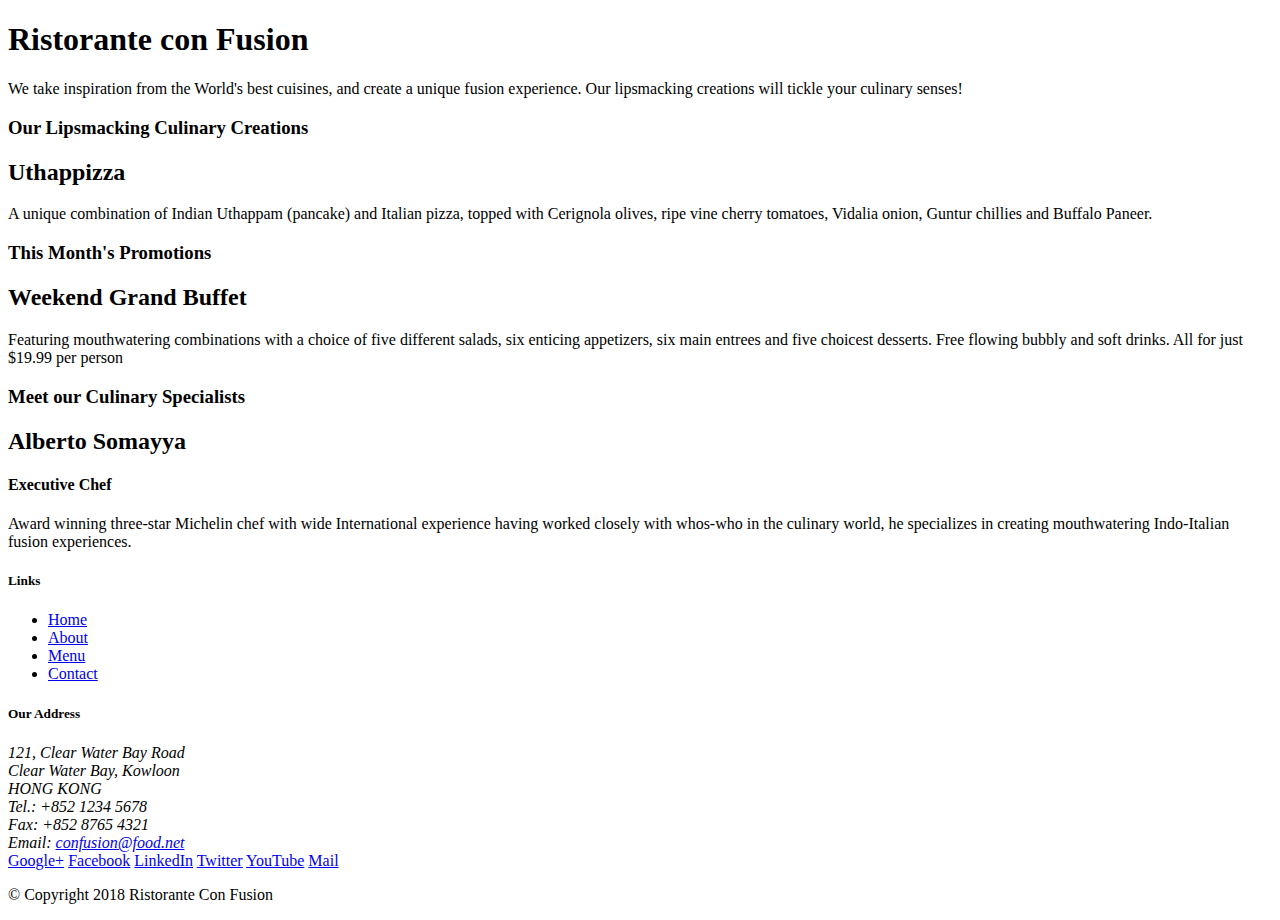
==== index.html @ eb123598 "Initial Commit" ====
<!DOCTYPE html>
<html lang="en">

<head>
    <title>Ristorante Con Fusion</title>
</head>

<body>

    <header>
        <div>
            <div>
                <div>
                    <h1>Ristorante con Fusion</h1>
                    <p>We take inspiration from the World's best cuisines, and create a unique fusion experience. Our lipsmacking creations will tickle your culinary senses!</p>
                </div>
                <div>
                </div>
            </div>
        </div>
    </header>

    <div>
        <div>
            <div>
                <h3>Our Lipsmacking Culinary Creations</h3>
            </div>
            <div>
                <h2>Uthappizza</h2>
                <p>A unique combination of Indian Uthappam (pancake) and Italian pizza, topped with Cerignola olives, ripe vine cherry tomatoes, Vidalia onion, Guntur chillies and Buffalo Paneer.</p>
            </div>
        </div>


        <div>
            <div>
                <h3>This Month's Promotions</h3>
            </div>
            <div>
                <h2>Weekend Grand Buffet</h2>
                <p>Featuring mouthwatering combinations with a choice of five different salads, six enticing appetizers, six main entrees and five choicest desserts. Free flowing bubbly and soft drinks. All for just $19.99 per person </p>
            </div>
        </div>

        <div>
            <div>
                <h3>Meet our Culinary Specialists</h3>
            </div>
            <div>
                <h2>Alberto Somayya</h2>
                <h4>Executive Chef</h4>
                <p>Award winning three-star Michelin chef with wide International experience having worked closely with whos-who in the culinary world, he specializes in creating mouthwatering Indo-Italian fusion experiences. </p>
            </div>
        </div>
    </div>

    <footer>
        <div>
            <div>             
                <div>
                    <h5>Links</h5>
                    <ul>
                        <li><a href="#">Home</a></li>
                        <li><a href="#">About</a></li>
                        <li><a href="#">Menu</a></li>
                        <li><a href="#">Contact</a></li>
                    </ul>
                </div>
                <div>
                    <h5>Our Address</h5>
                    <address>
		              121, Clear Water Bay Road<br>
		              Clear Water Bay, Kowloon<br>
		              HONG KONG<br>
		              Tel.: +852 1234 5678<br>
		              Fax: +852 8765 4321<br>
		              Email: <a href="mailto:confusion@food.net">confusion@food.net</a>
		           </address>
                </div>
                <div>
                    <div>
                        <a href="http://google.com/+">Google+</a>
                        <a href="http://www.facebook.com/profile.php?id=">Facebook</a>
                        <a href="http://www.linkedin.com/in/">LinkedIn</a>
                        <a href="http://twitter.com/">Twitter</a>
                        <a href="http://youtube.com/">YouTube</a>
                        <a href="mailto:">Mail</a>
                    </div>
                </div>
           </div>
           <div>             
                <div>
                    <p>© Copyright 2018 Ristorante Con Fusion</p>
                </div>
           </div>
        </div>
    </footer>

</body>

</html>
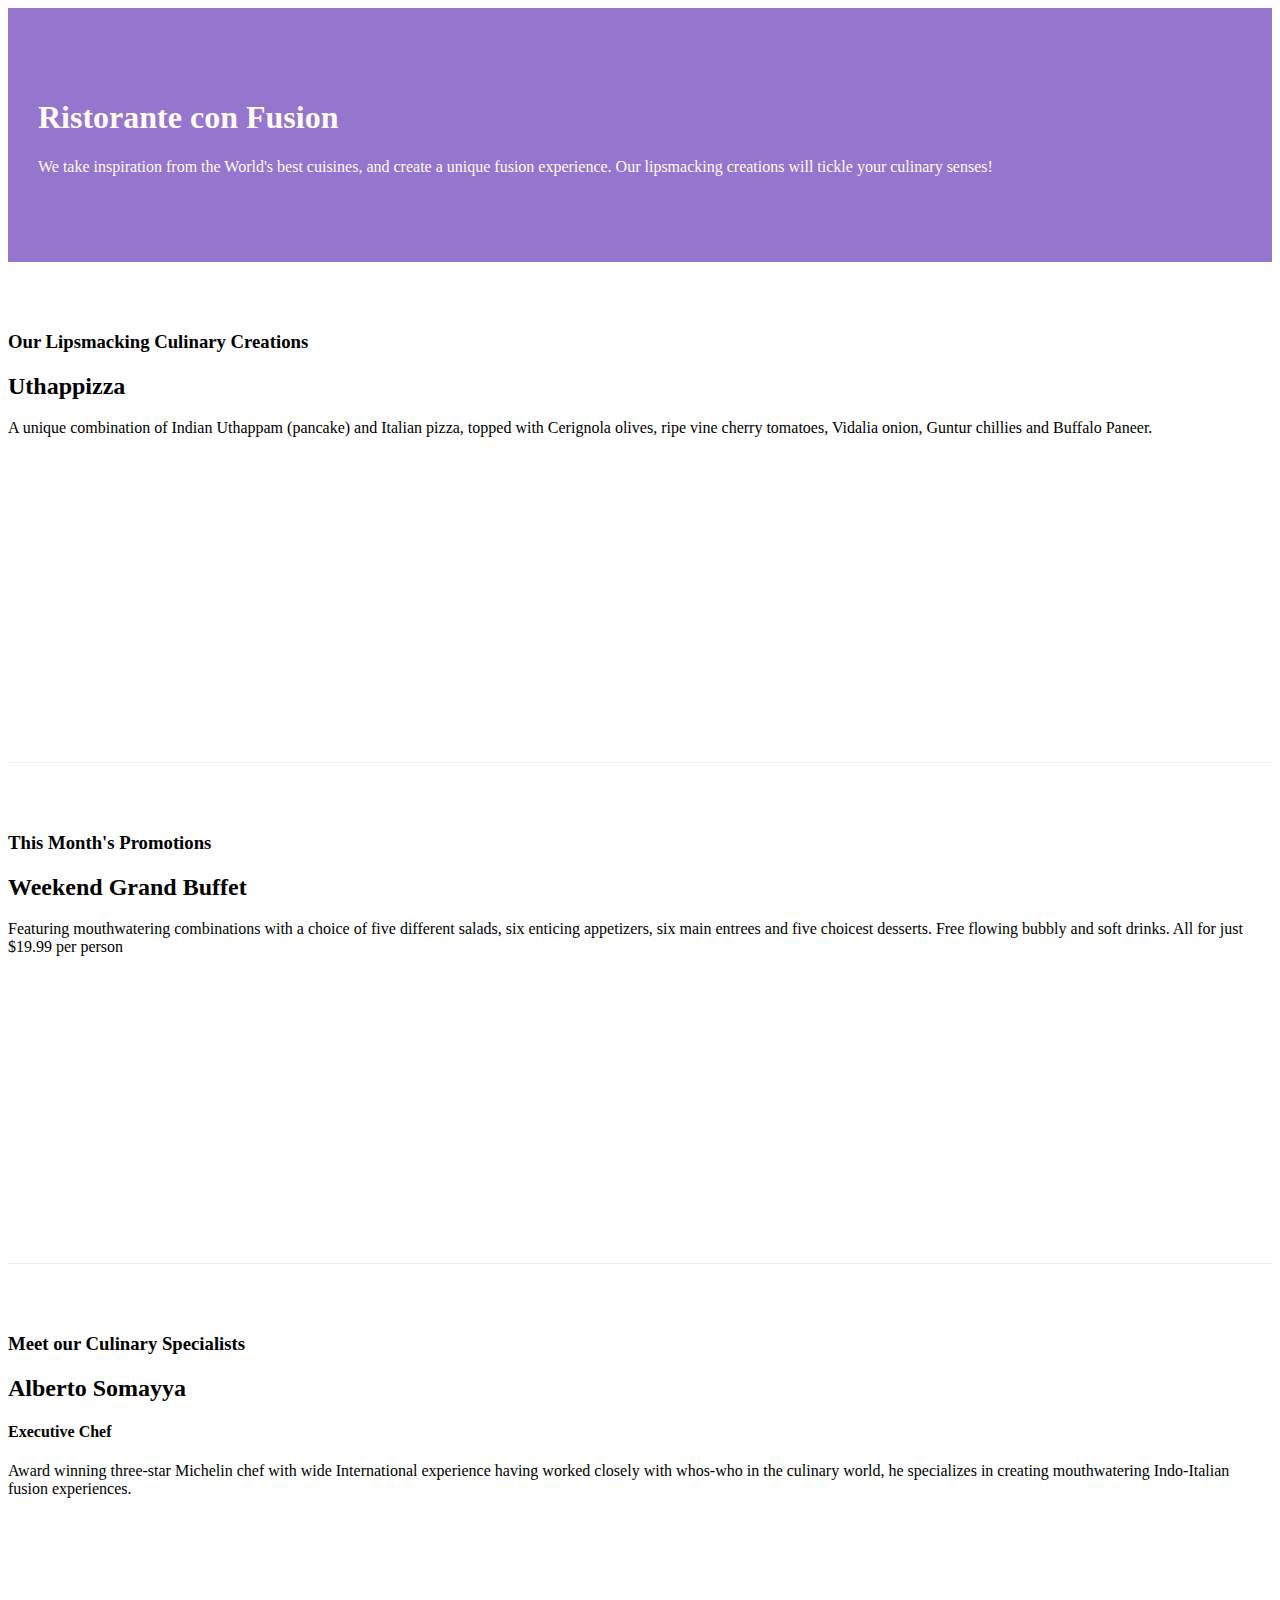
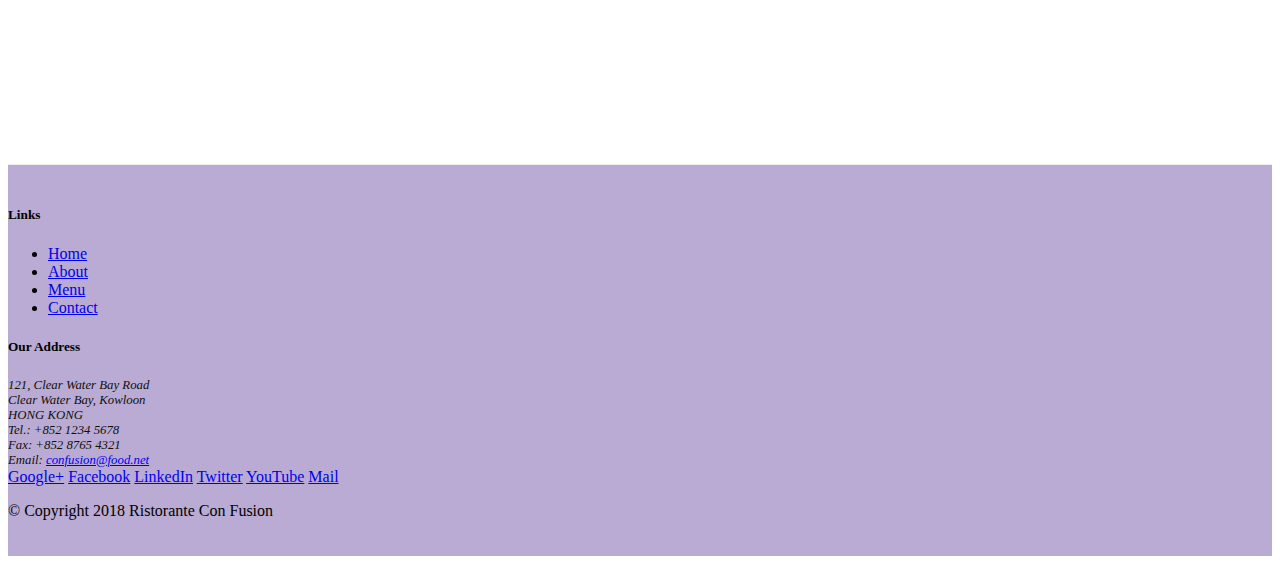
==== commit 7f584191: "Bootstrap Grid Part-2" ====
--- a/index.html
+++ b/index.html
@@ -2,51 +2,59 @@
 <html lang="en">
 
 <head>
+    <!-- Required meta tags always come first -->
+    <meta charset="utf-8">
+    <meta name="viewport" content="width=device-width, initial-scale=1, shrink-to-fit=no">
+    <meta http-equiv="x-ua-compatible" content="ie=edge">
+
+    <!-- Bootstrap CSS -->
+    <link rel="stylesheet" href="node_modules/bootstrap/dist/css/bootstrap.min.css">
+    <link rel="stylesheet" href="css/style.css">
     <title>Ristorante Con Fusion</title>
 </head>
 
 <body>
 
-    <header>
-        <div>
-            <div>
-                <div>
+    <header class="jumbotron">
+        <div class="container">
+            <div class="row row-header">
+                <div class="col-12 col-sm-6">
                     <h1>Ristorante con Fusion</h1>
                     <p>We take inspiration from the World's best cuisines, and create a unique fusion experience. Our lipsmacking creations will tickle your culinary senses!</p>
                 </div>
-                <div>
+                <div class="col-12 col-sm">
                 </div>
             </div>
         </div>
     </header>
 
-    <div>
-        <div>
-            <div>
+    <div class="container">
+        <div class="row row-content align-items-center">
+            <div class="col-12 col-sm-4 order-sm-last col-md-3">
                 <h3>Our Lipsmacking Culinary Creations</h3>
             </div>
-            <div>
+            <div class="col col-sm order-sm-first col-md">
                 <h2>Uthappizza</h2>
                 <p>A unique combination of Indian Uthappam (pancake) and Italian pizza, topped with Cerignola olives, ripe vine cherry tomatoes, Vidalia onion, Guntur chillies and Buffalo Paneer.</p>
             </div>
         </div>
 
 
-        <div>
-            <div>
+        <div class="row row-content align-items-center">
+            <div class="col-12 col-sm-4 col-md-3">
                 <h3>This Month's Promotions</h3>
             </div>
-            <div>
+            <div class="col col-sm col-md">
                 <h2>Weekend Grand Buffet</h2>
                 <p>Featuring mouthwatering combinations with a choice of five different salads, six enticing appetizers, six main entrees and five choicest desserts. Free flowing bubbly and soft drinks. All for just $19.99 per person </p>
             </div>
         </div>
 
-        <div>
-            <div>
+        <div class="row row-content align-items-center">
+            <div class="col-12 col-sm-4 order-sm-last col-md-3">
                 <h3>Meet our Culinary Specialists</h3>
             </div>
-            <div>
+            <div class="col col-sm  order-sm-first col-md">
                 <h2>Alberto Somayya</h2>
                 <h4>Executive Chef</h4>
                 <p>Award winning three-star Michelin chef with wide International experience having worked closely with whos-who in the culinary world, he specializes in creating mouthwatering Indo-Italian fusion experiences. </p>
@@ -54,19 +62,19 @@
         </div>
     </div>
 
-    <footer>
-        <div>
-            <div>             
-                <div>
+    <footer class="footers">
+        <div class="container">
+            <div class="row">             
+                <div class="col-4 offset-1 col-sm-2">
                     <h5>Links</h5>
-                    <ul>
+                    <ul class="list-unstyled">
                         <li><a href="#">Home</a></li>
                         <li><a href="#">About</a></li>
                         <li><a href="#">Menu</a></li>
                         <li><a href="#">Contact</a></li>
                     </ul>
                 </div>
-                <div>
+                <div class="col-7 col-sm-5">
                     <h5>Our Address</h5>
                     <address>
 		              121, Clear Water Bay Road<br>
@@ -77,8 +85,8 @@
 		              Email: <a href="mailto:confusion@food.net">confusion@food.net</a>
 		           </address>
                 </div>
-                <div>
-                    <div>
+                <div class="col-12 col-sm-4 align-self-center">
+                    <div class="text-center">
                         <a href="http://google.com/+">Google+</a>
                         <a href="http://www.facebook.com/profile.php?id=">Facebook</a>
                         <a href="http://www.linkedin.com/in/">LinkedIn</a>
@@ -88,14 +96,17 @@
                     </div>
                 </div>
            </div>
-           <div>             
-                <div>
+           <div class="row justify-content-center">             
+                <div class="col-auto">
                     <p>© Copyright 2018 Ristorante Con Fusion</p>
                 </div>
            </div>
         </div>
     </footer>
-
+    <!-- jQuery first, then Popper.js, then Bootstrap JS. -->
+    <script src="node_modules/jquery/dist/jquery.slim.min.js"></script>
+    <script src="node_modules/popper.js/dist/umd/popper.min.js"></script>
+    <script src="node_modules/bootstrap/dist/js/bootstrap.min.js"></script>
 </body>
 
 </html>--- a/css/style.css
+++ b/css/style.css
@@ -0,0 +1,30 @@
+.row-header{
+    margin:0px auto;
+    padding:0px;
+}
+
+.row-content {
+    margin:0px auto;
+    padding: 50px 0px 50px 0px;
+    border-bottom: 1px ridge;
+    min-height:400px;
+}
+
+.footers{
+    background-color: #b9abd3;
+    margin:0px auto;
+    padding: 20px 0px 20px 0px;
+}
+
+.jumbotron {
+    padding:70px 30px 70px 30px;
+    margin:0px auto;
+    background: #9575CD ;
+    color:floralwhite;
+}
+
+address{
+    font-size:80%;
+    margin:0px;
+    color:#0f0f0f;
+}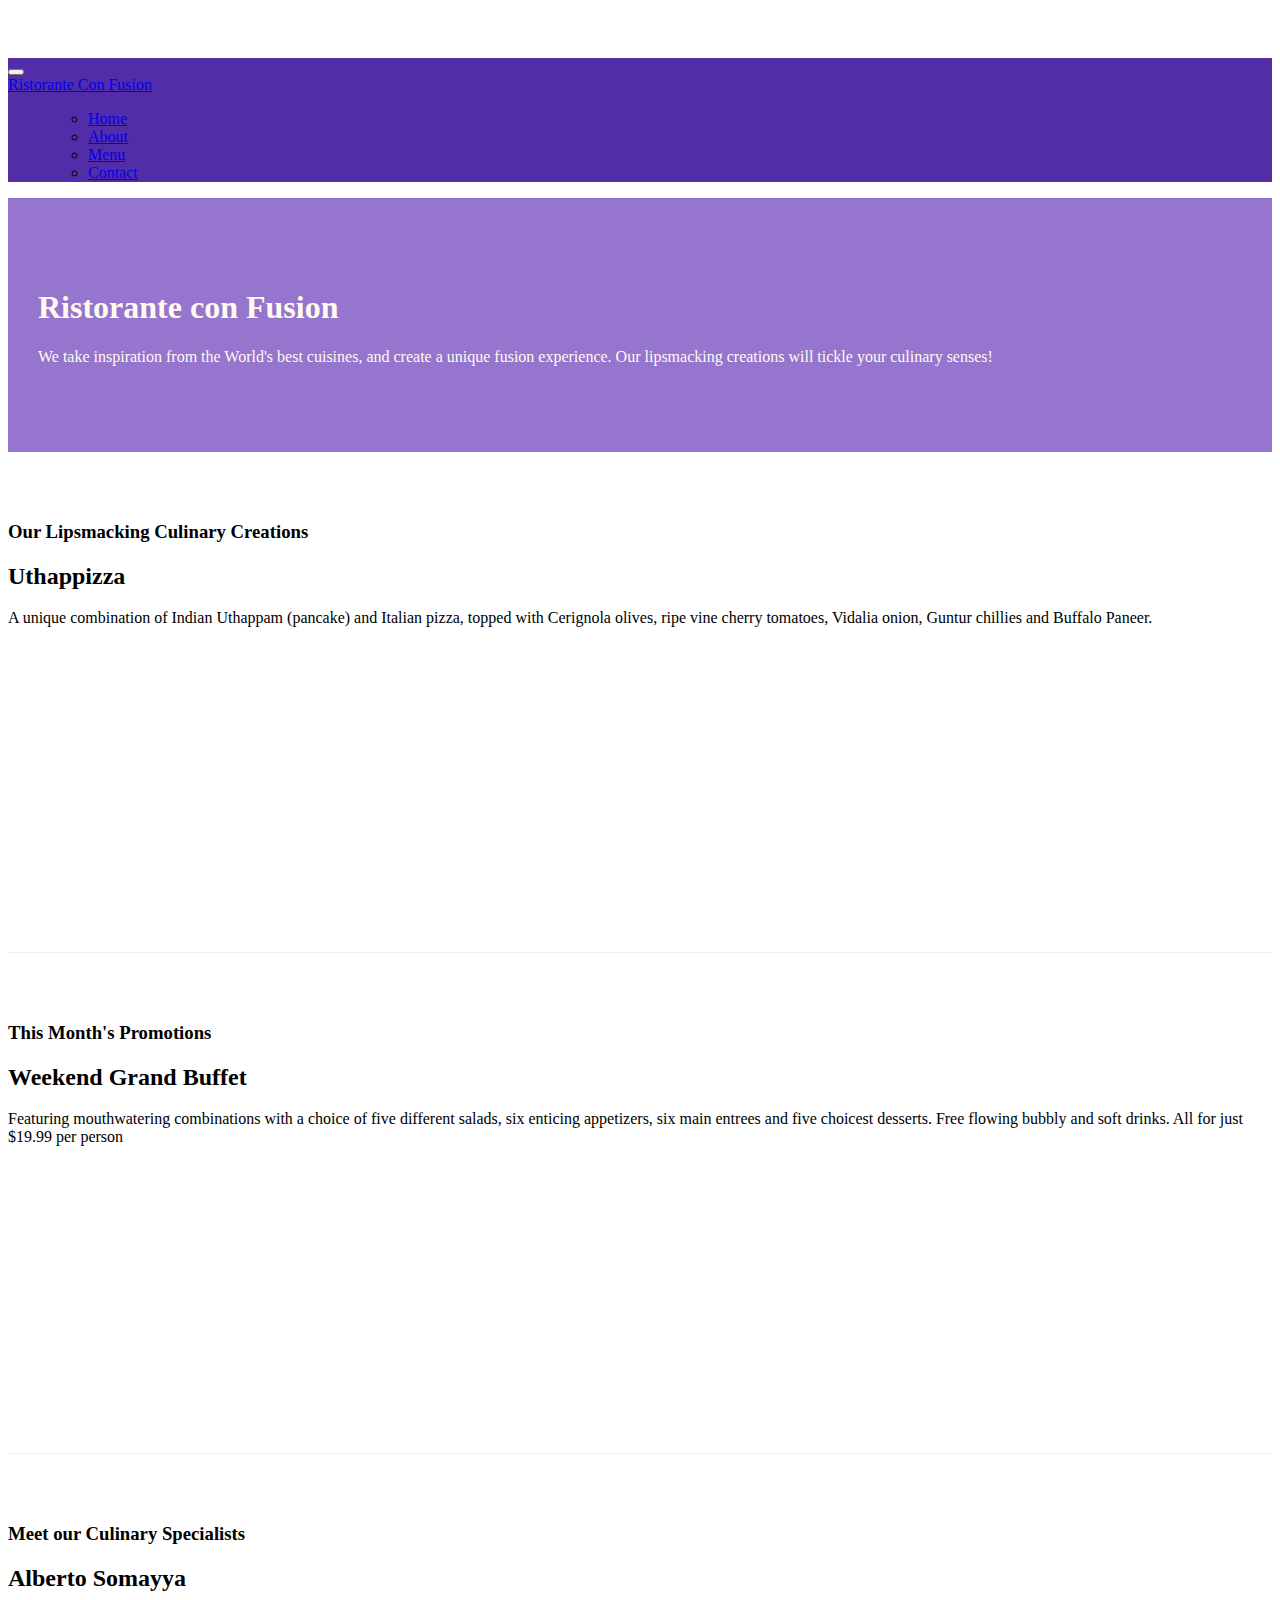
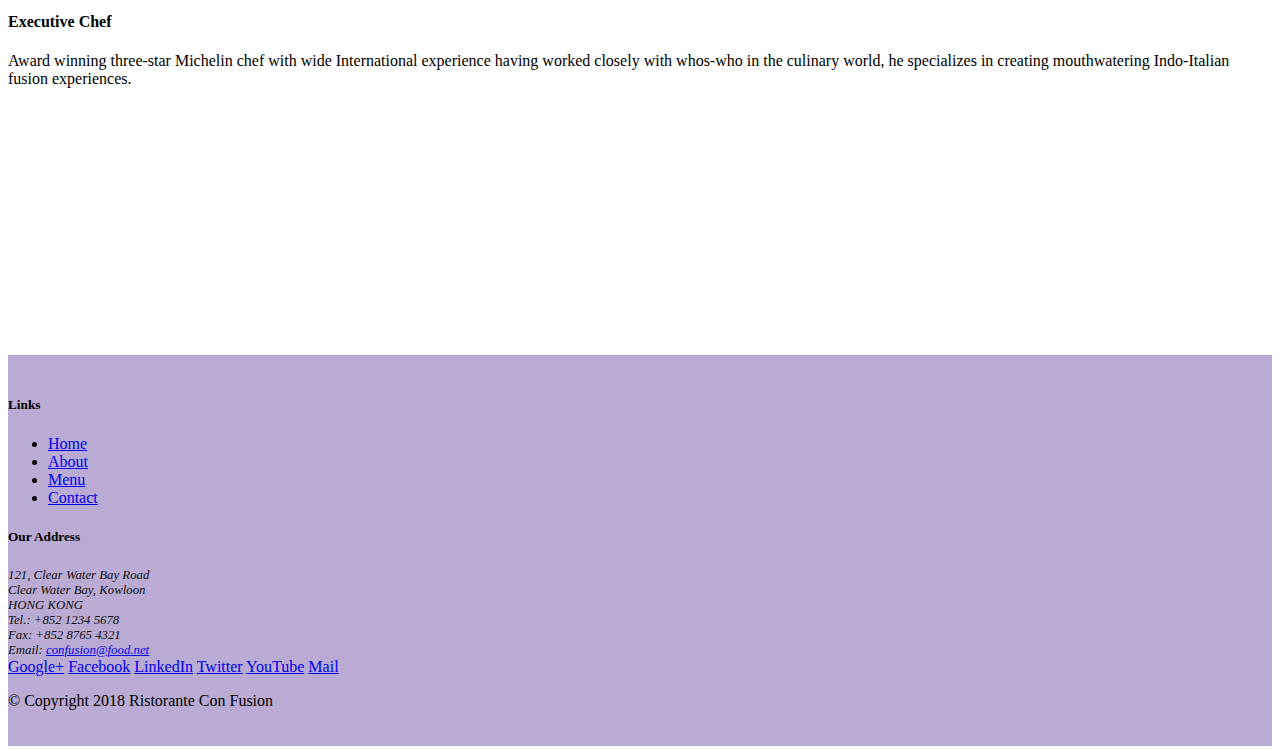
==== commit b309106c: "Navbar And Breadcumb Added" ====
--- a/index.html
+++ b/index.html
@@ -14,6 +14,26 @@
 </head>
 
 <body>
+
+    <nav class="navbar navbar-dark navbar-expand-sm fixed-top">
+        <button class="navbar-toggler" type="button" data-toggle="collapse" data-target="#Navbar">
+            <span class="navbar-toggler-icon"></span>
+        </button>
+        <div class="container">
+           <a class="navbar-brand" href="#">Ristorante Con Fusion</a>
+
+           <div class="collapse navbar-collapse" id="Navbar">
+            <ul class="navbar-nav mr-auto"> 
+                <ul class="navbar-nav mr-auto">
+                    <li class="nav-item active"><a class="nav-link" href="#">Home</a></li>
+                    <li class="nav-item"><a class="nav-link" href="./aboutus.html">About</a></li>
+                    <li class="nav-item"><a class="nav-link" href="#">Menu</a></li>
+                    <li class="nav-item"><a class="nav-link" href="#">Contact</a></li>
+                </ul>  
+        </div>          
+        </div>
+    </nav>
+
 
     <header class="jumbotron">
         <div class="container">
@@ -68,8 +88,8 @@
                 <div class="col-4 offset-1 col-sm-2">
                     <h5>Links</h5>
                     <ul class="list-unstyled">
-                        <li><a href="#">Home</a></li>
-                        <li><a href="#">About</a></li>
+                        <li><a href="./index.html">Home</a></li>
+                        <li><a href="./aboutus.html">About</a></li>
                         <li><a href="#">Menu</a></li>
                         <li><a href="#">Contact</a></li>
                     </ul>
--- a/css/style.css
+++ b/css/style.css
@@ -27,4 +27,12 @@
     font-size:80%;
     margin:0px;
     color:#0f0f0f;
+}
+body{
+    padding:50px 0px 0px 0px;
+    z-index:0;
+}
+
+.navbar-dark {
+     background-color: #512DA8;
 }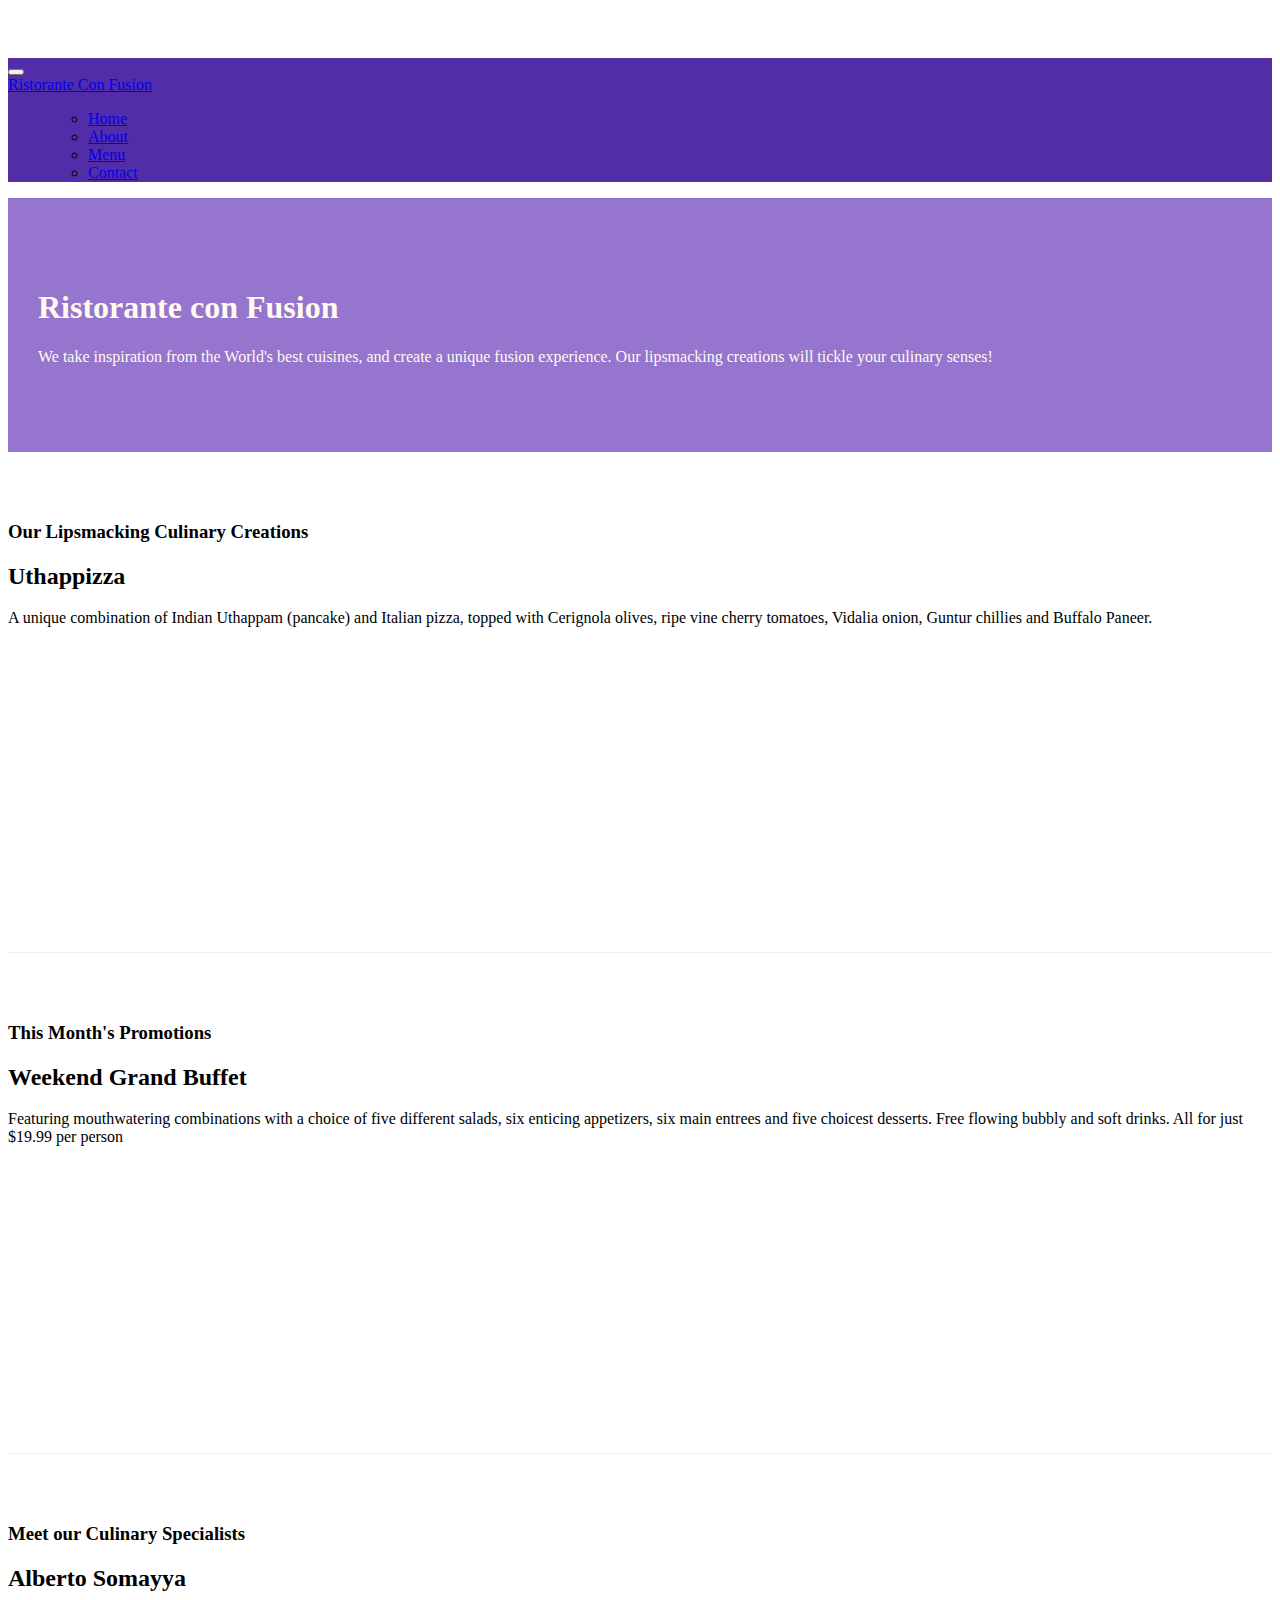
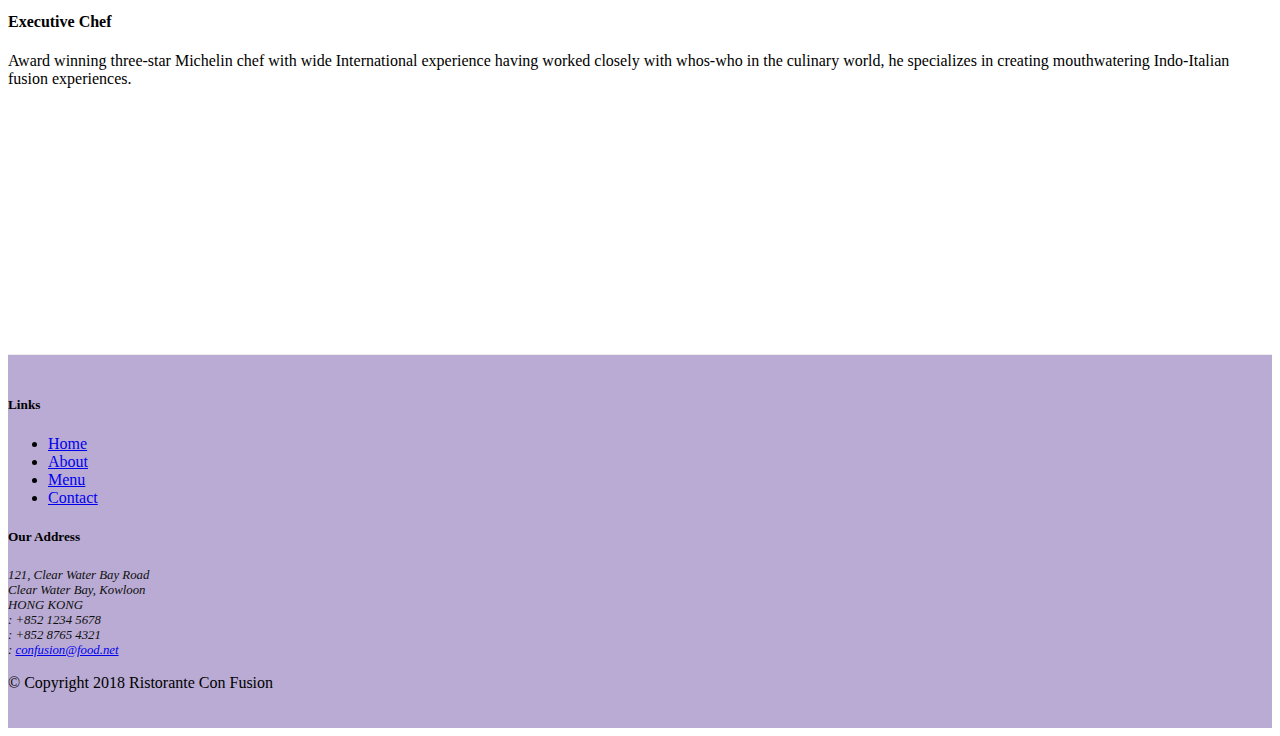
==== commit 69767072: "Icon Fonts Added" ====
--- a/index.html
+++ b/index.html
@@ -9,6 +9,8 @@
 
     <!-- Bootstrap CSS -->
     <link rel="stylesheet" href="node_modules/bootstrap/dist/css/bootstrap.min.css">
+    <link rel="stylesheet" href="node_modules/font-awesome/css/font-awesome.min.css">
+    <link rel="stylesheet" href="node_modules/bootstrap-social/bootstrap-social.css">
     <link rel="stylesheet" href="css/style.css">
     <title>Ristorante Con Fusion</title>
 </head>
@@ -25,10 +27,10 @@
            <div class="collapse navbar-collapse" id="Navbar">
             <ul class="navbar-nav mr-auto"> 
                 <ul class="navbar-nav mr-auto">
-                    <li class="nav-item active"><a class="nav-link" href="#">Home</a></li>
-                    <li class="nav-item"><a class="nav-link" href="./aboutus.html">About</a></li>
-                    <li class="nav-item"><a class="nav-link" href="#">Menu</a></li>
-                    <li class="nav-item"><a class="nav-link" href="#">Contact</a></li>
+                    <li class="nav-item active"><a class="nav-link" href="./index.html"><span class="fa fa-home fa-lg"></span> Home</a></li>
+                    <li class="nav-item"><a class="nav-link" href="./aboutus.html"><span class="fa fa-info fa-lg"></span> About</a></li>
+                    <li class="nav-item"><a class="nav-link" href="#"><span class="fa fa-list fa-lg"></span> Menu</a></li>
+                    <li class="nav-item"><a class="nav-link" href="#"><span class="fa fa-address-card fa-lg"></span> Contact</a></li>
                 </ul>  
         </div>          
         </div>
@@ -100,19 +102,20 @@
 		              121, Clear Water Bay Road<br>
 		              Clear Water Bay, Kowloon<br>
 		              HONG KONG<br>
-		              Tel.: +852 1234 5678<br>
-		              Fax: +852 8765 4321<br>
-		              Email: <a href="mailto:confusion@food.net">confusion@food.net</a>
+		              <i class="fa fa-phone fa-lg"></i>: +852 1234 5678<br>
+                      <i class="fa fa-fax fa-lg"></i>: +852 8765 4321<br>
+                      <i class="fa fa-envelope fa-lg"></i>: 
+                      <a href="mailto:confusion@food.net">confusion@food.net</a>
 		           </address>
                 </div>
                 <div class="col-12 col-sm-4 align-self-center">
                     <div class="text-center">
-                        <a href="http://google.com/+">Google+</a>
-                        <a href="http://www.facebook.com/profile.php?id=">Facebook</a>
-                        <a href="http://www.linkedin.com/in/">LinkedIn</a>
-                        <a href="http://twitter.com/">Twitter</a>
-                        <a href="http://youtube.com/">YouTube</a>
-                        <a href="mailto:">Mail</a>
+                        <a class="btn btn-social-icon btn-google" href="http://google.com/+"><i class="fa fa-google-plus"></i></a>
+                        <a class="btn btn-social-icon btn-facebook" href="http://www.facebook.com/profile.php?id="><i class="fa fa-facebook"></i></a>
+                        <a class="btn btn-social-icon btn-linkedin" href="http://www.linkedin.com/in/"><i class="fa fa-linkedin"></i></a>
+                        <a class="btn btn-social-icon btn-twitter" href="http://twitter.com/"><i class="fa fa-twitter"></i></a>
+                        <a class="btn btn-social-icon btn-google" href="http://youtube.com/"><i class="fa fa-youtube"></i></a>
+                        <a class="btn btn-social-icon" href="mailto:"><i class="fa fa-envelope-o"></i></a>
                     </div>
                 </div>
            </div>
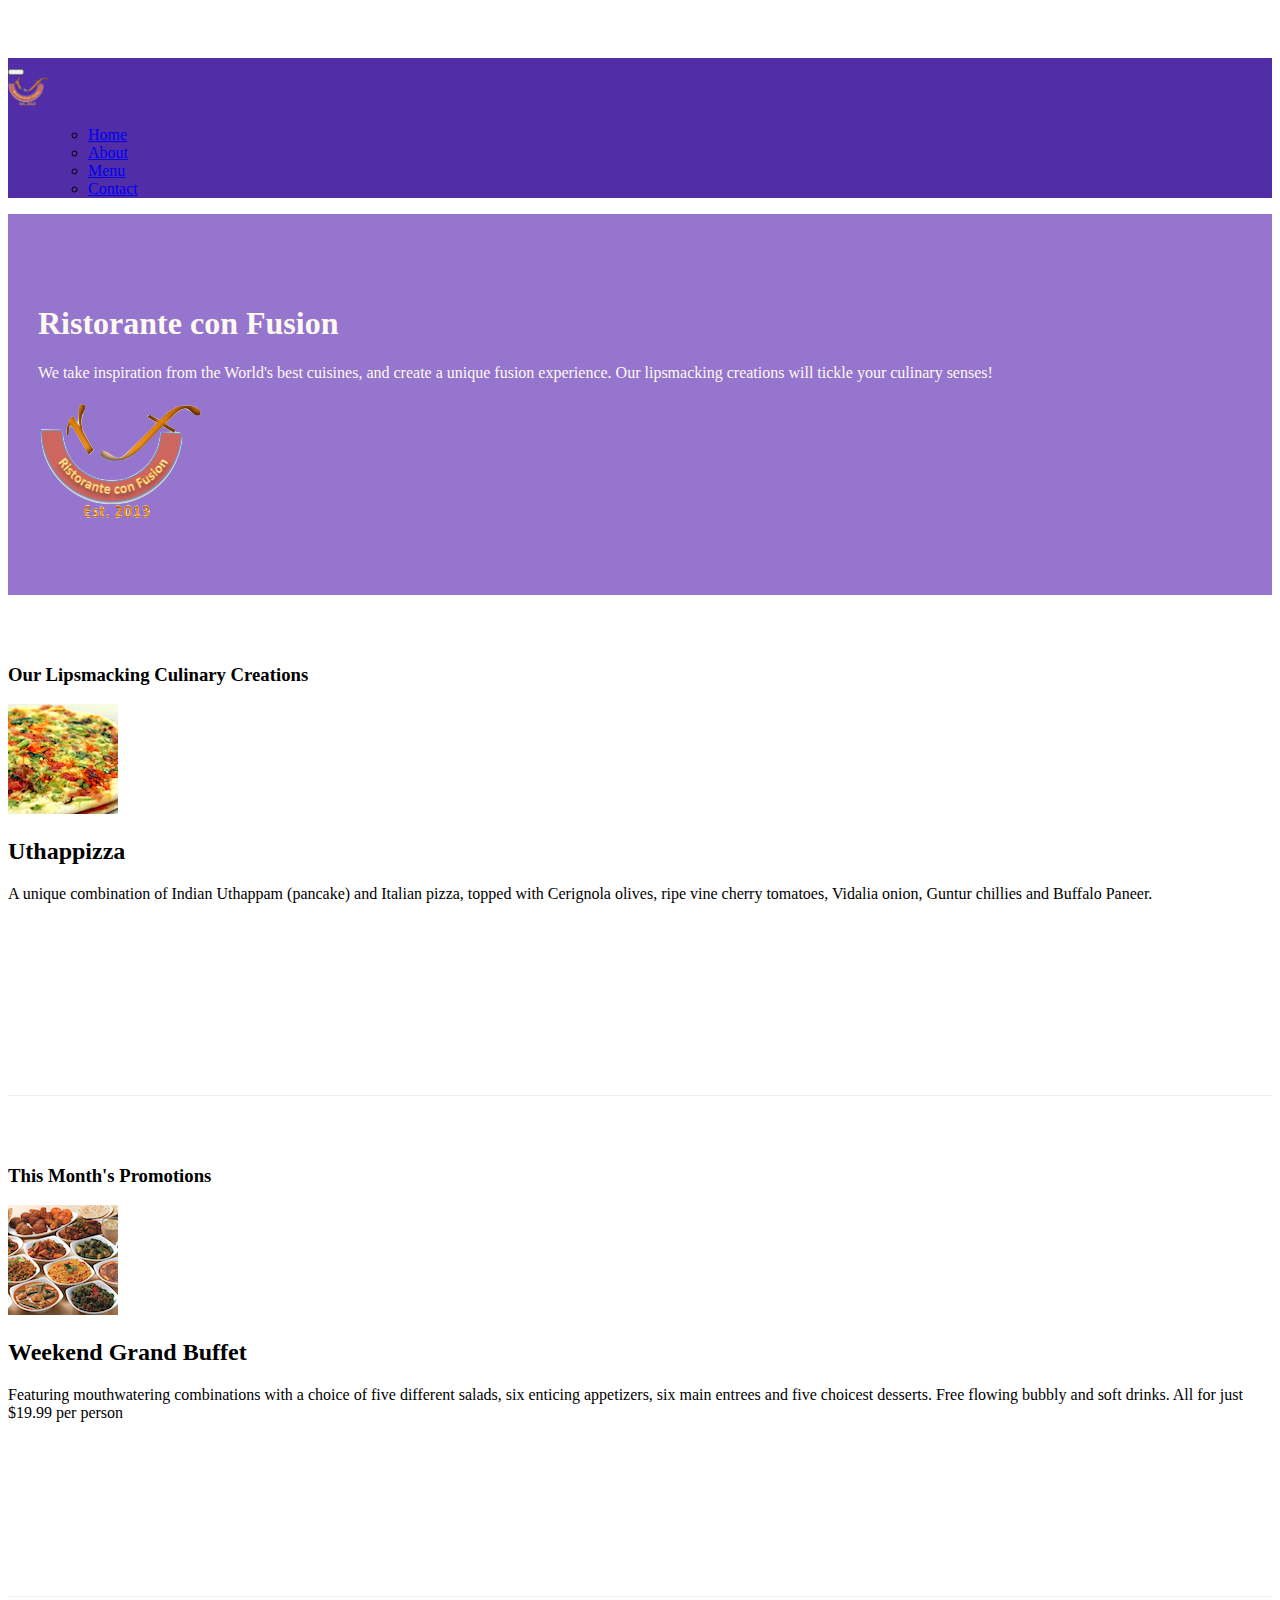
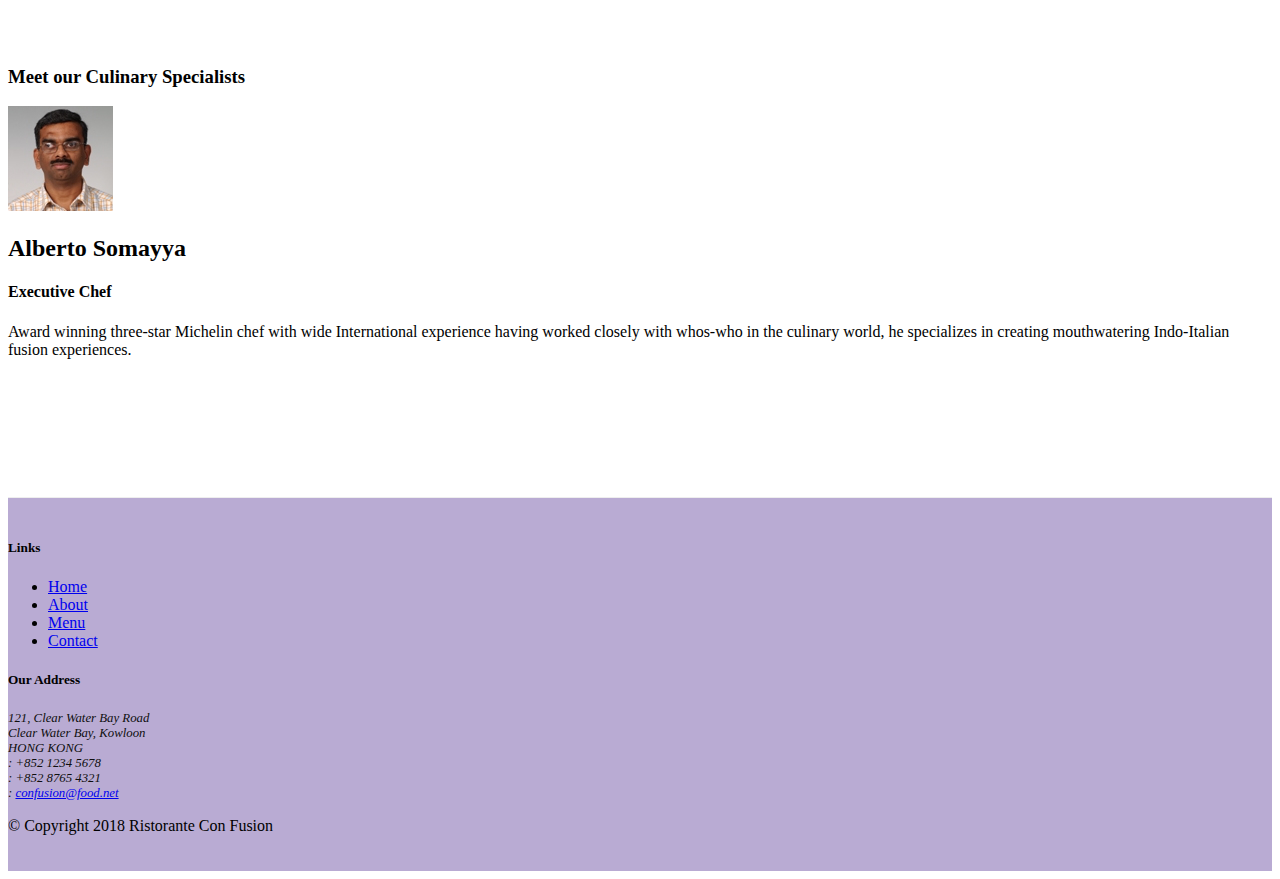
==== commit eb346d38: "Index- Images And Media Added" ====
--- a/index.html
+++ b/index.html
@@ -22,7 +22,7 @@
             <span class="navbar-toggler-icon"></span>
         </button>
         <div class="container">
-           <a class="navbar-brand" href="#">Ristorante Con Fusion</a>
+            <a class="navbar-brand mr-auto" href="./index.html"><img src="img/logo.png" height="30" width="41"></a>
 
            <div class="collapse navbar-collapse" id="Navbar">
             <ul class="navbar-nav mr-auto"> 
@@ -30,7 +30,7 @@
                     <li class="nav-item active"><a class="nav-link" href="./index.html"><span class="fa fa-home fa-lg"></span> Home</a></li>
                     <li class="nav-item"><a class="nav-link" href="./aboutus.html"><span class="fa fa-info fa-lg"></span> About</a></li>
                     <li class="nav-item"><a class="nav-link" href="#"><span class="fa fa-list fa-lg"></span> Menu</a></li>
-                    <li class="nav-item"><a class="nav-link" href="#"><span class="fa fa-address-card fa-lg"></span> Contact</a></li>
+                    <li class="nav-item"><a class="nav-link" href="./contactus.html"><span class="fa fa-address-card fa-lg"></span> Contact</a></li>
                 </ul>  
         </div>          
         </div>
@@ -44,7 +44,8 @@
                     <h1>Ristorante con Fusion</h1>
                     <p>We take inspiration from the World's best cuisines, and create a unique fusion experience. Our lipsmacking creations will tickle your culinary senses!</p>
                 </div>
-                <div class="col-12 col-sm">
+                     <div class="col-12 col-sm align-self-center">
+                    <img src="img/logo.png" class="img-fluid">
                 </div>
             </div>
         </div>
@@ -56,19 +57,34 @@
                 <h3>Our Lipsmacking Culinary Creations</h3>
             </div>
             <div class="col col-sm order-sm-first col-md">
-                <h2>Uthappizza</h2>
-                <p>A unique combination of Indian Uthappam (pancake) and Italian pizza, topped with Cerignola olives, ripe vine cherry tomatoes, Vidalia onion, Guntur chillies and Buffalo Paneer.</p>
+                <div class="media">
+                    <img class="d-flex mr-3 img-thumbnail align-self-center"
+                            src="img/uthappizza.png" alt="Uthappizza">
+                    <div class="media-body">
+                        <h2 class="mt-0">Uthappizza</h2>
+                        <p class="d-none d-sm-block">A unique combination of Indian Uthappam (pancake) and
+                            Italian pizza, topped with Cerignola olives, ripe vine
+                            cherry tomatoes, Vidalia onion, Guntur chillies and
+                            Buffalo Paneer.</p>
+                    </div>
+                </div>
             </div>
         </div>
 
-
         <div class="row row-content align-items-center">
-            <div class="col-12 col-sm-4 col-md-3">
+            <div class="col-12 col-sm-4 order-sm-first col-md-3">
                 <h3>This Month's Promotions</h3>
             </div>
-            <div class="col col-sm col-md">
-                <h2>Weekend Grand Buffet</h2>
-                <p>Featuring mouthwatering combinations with a choice of five different salads, six enticing appetizers, six main entrees and five choicest desserts. Free flowing bubbly and soft drinks. All for just $19.99 per person </p>
+            <div class="col col-sm order-sm-last col-md">
+                <div class="media">
+                    <img class="d-flex mr-3 img-thumbnail align-self-center"
+                            src="img/buffet.png" alt="Uthappizza">
+                    <div class="media-body">
+                        <h2 class="mt-0">Weekend Grand Buffet</h2>
+                        <p class="d-none d-sm-block">Featuring mouthwatering combinations with a choice of five different salads, six enticing appetizers, six main entrees and five choicest desserts. Free flowing bubbly and soft drinks. All for just $19.99 per person </p>
+                    </p>
+                    </div>
+                </div>
             </div>
         </div>
 
@@ -77,9 +93,19 @@
                 <h3>Meet our Culinary Specialists</h3>
             </div>
             <div class="col col-sm  order-sm-first col-md">
-                <h2>Alberto Somayya</h2>
-                <h4>Executive Chef</h4>
-                <p>Award winning three-star Michelin chef with wide International experience having worked closely with whos-who in the culinary world, he specializes in creating mouthwatering Indo-Italian fusion experiences. </p>
+                <div class="media">
+                    <img class="d-flex mr-3 img-thumbnail align-self-center"
+                            src="img/alberto.png" alt="Alberto Somayya">
+                    <div class="media-body">
+                        <h2 class="mt-0">Alberto Somayya</h2>
+                        <h4>Executive Chef</h4>
+                        <p class="d-none d-sm-block">Award winning three-star Michelin chef with wide
+                            International experience having worked closely with
+                            whos-who in the culinary world, he specializes in
+                            creating mouthwatering Indo-Italian fusion experiences.
+                         </p>
+                    </div>
+                </div>
             </div>
         </div>
     </div>
@@ -93,7 +119,7 @@
                         <li><a href="./index.html">Home</a></li>
                         <li><a href="./aboutus.html">About</a></li>
                         <li><a href="#">Menu</a></li>
-                        <li><a href="#">Contact</a></li>
+                        <li><a href="./contactus.html">Contact</a></li>
                     </ul>
                 </div>
                 <div class="col-7 col-sm-5">
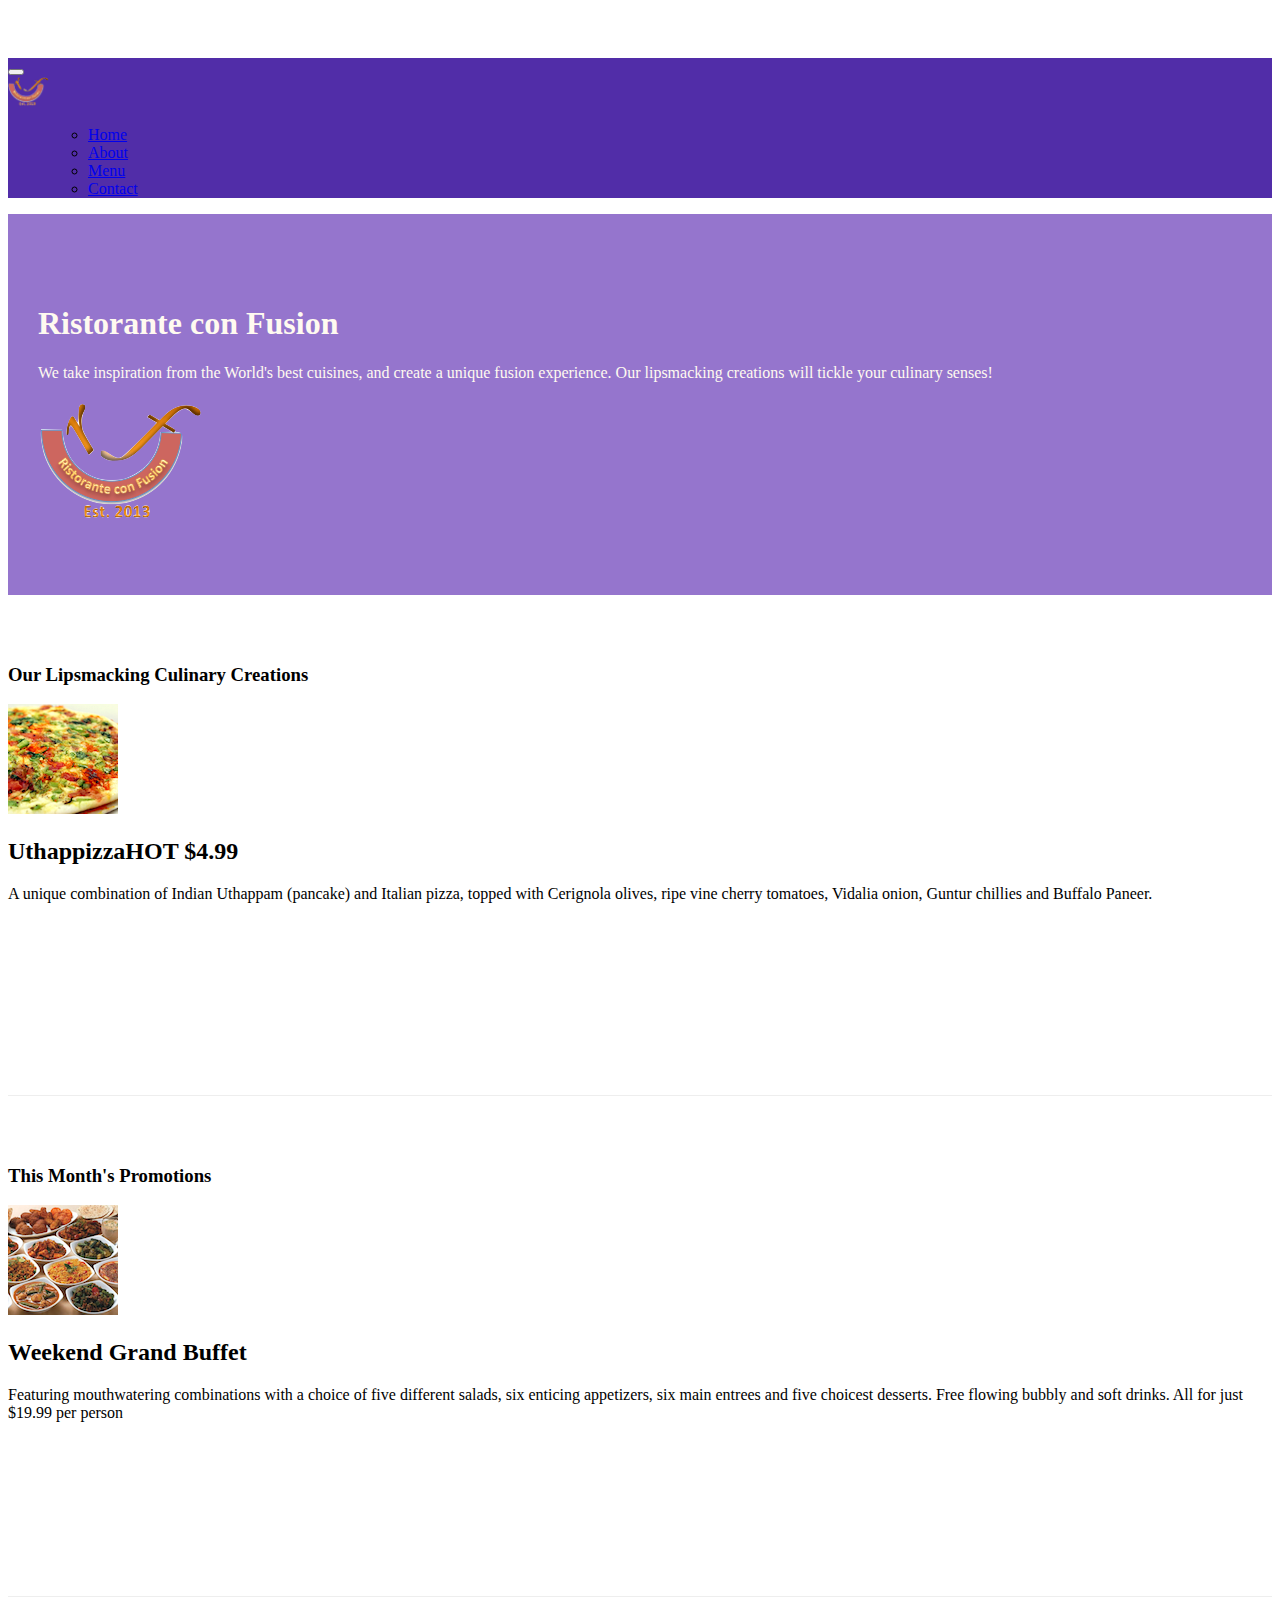
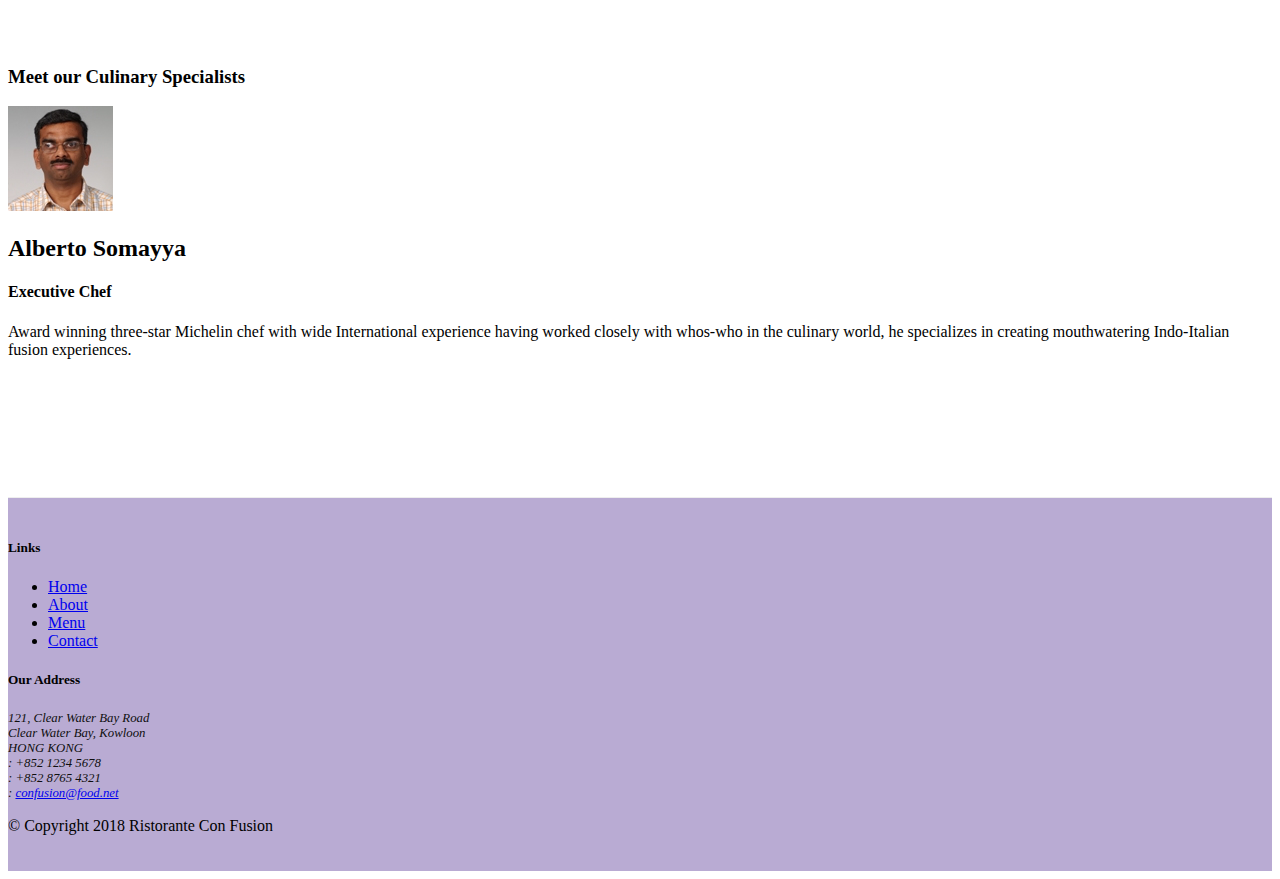
==== commit 09c7f140: "Index- Alert Badges  Added" ====
--- a/index.html
+++ b/index.html
@@ -61,7 +61,7 @@
                     <img class="d-flex mr-3 img-thumbnail align-self-center"
                             src="img/uthappizza.png" alt="Uthappizza">
                     <div class="media-body">
-                        <h2 class="mt-0">Uthappizza</h2>
+                        <h2 class="mt-0">Uthappizza<span class="badge badge-danger">HOT</span> <span class="badge badge-pill badge-secondary">$4.99</span></h2>
                         <p class="d-none d-sm-block">A unique combination of Indian Uthappam (pancake) and
                             Italian pizza, topped with Cerignola olives, ripe vine
                             cherry tomatoes, Vidalia onion, Guntur chillies and
